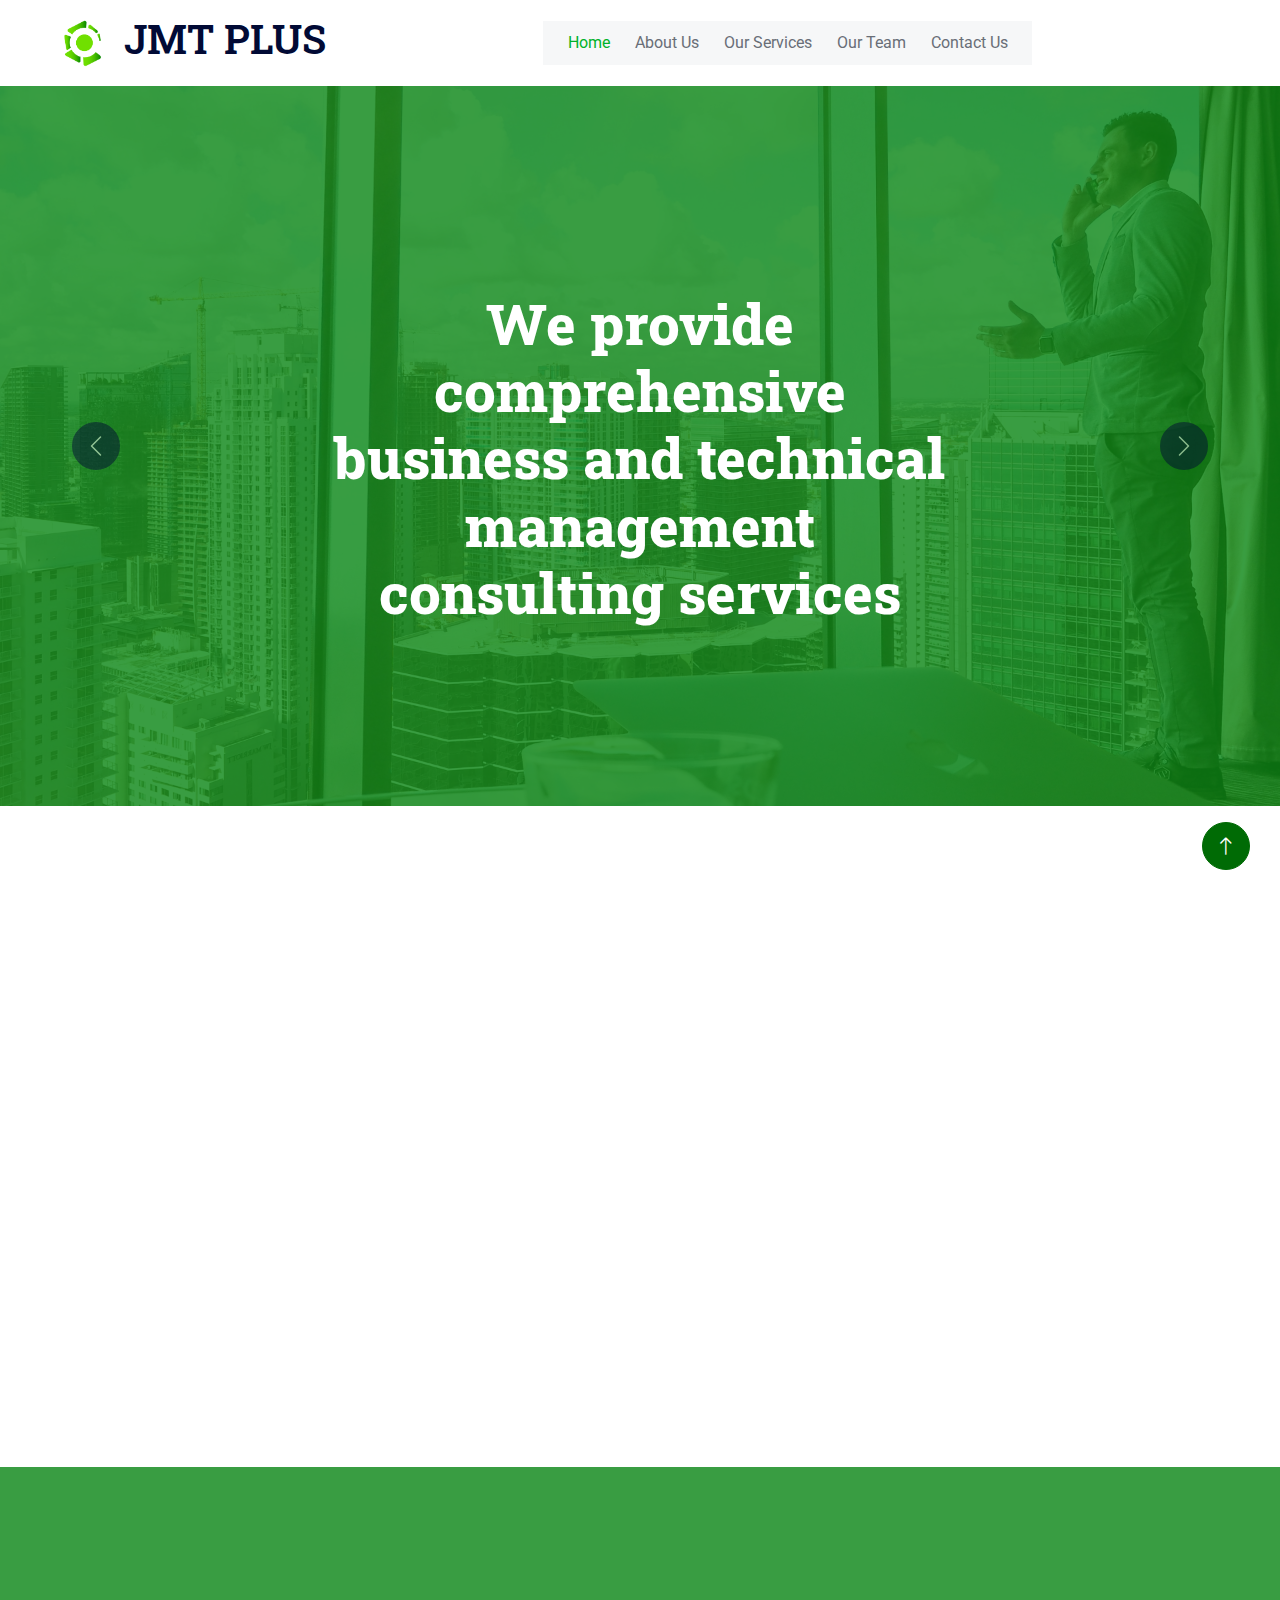
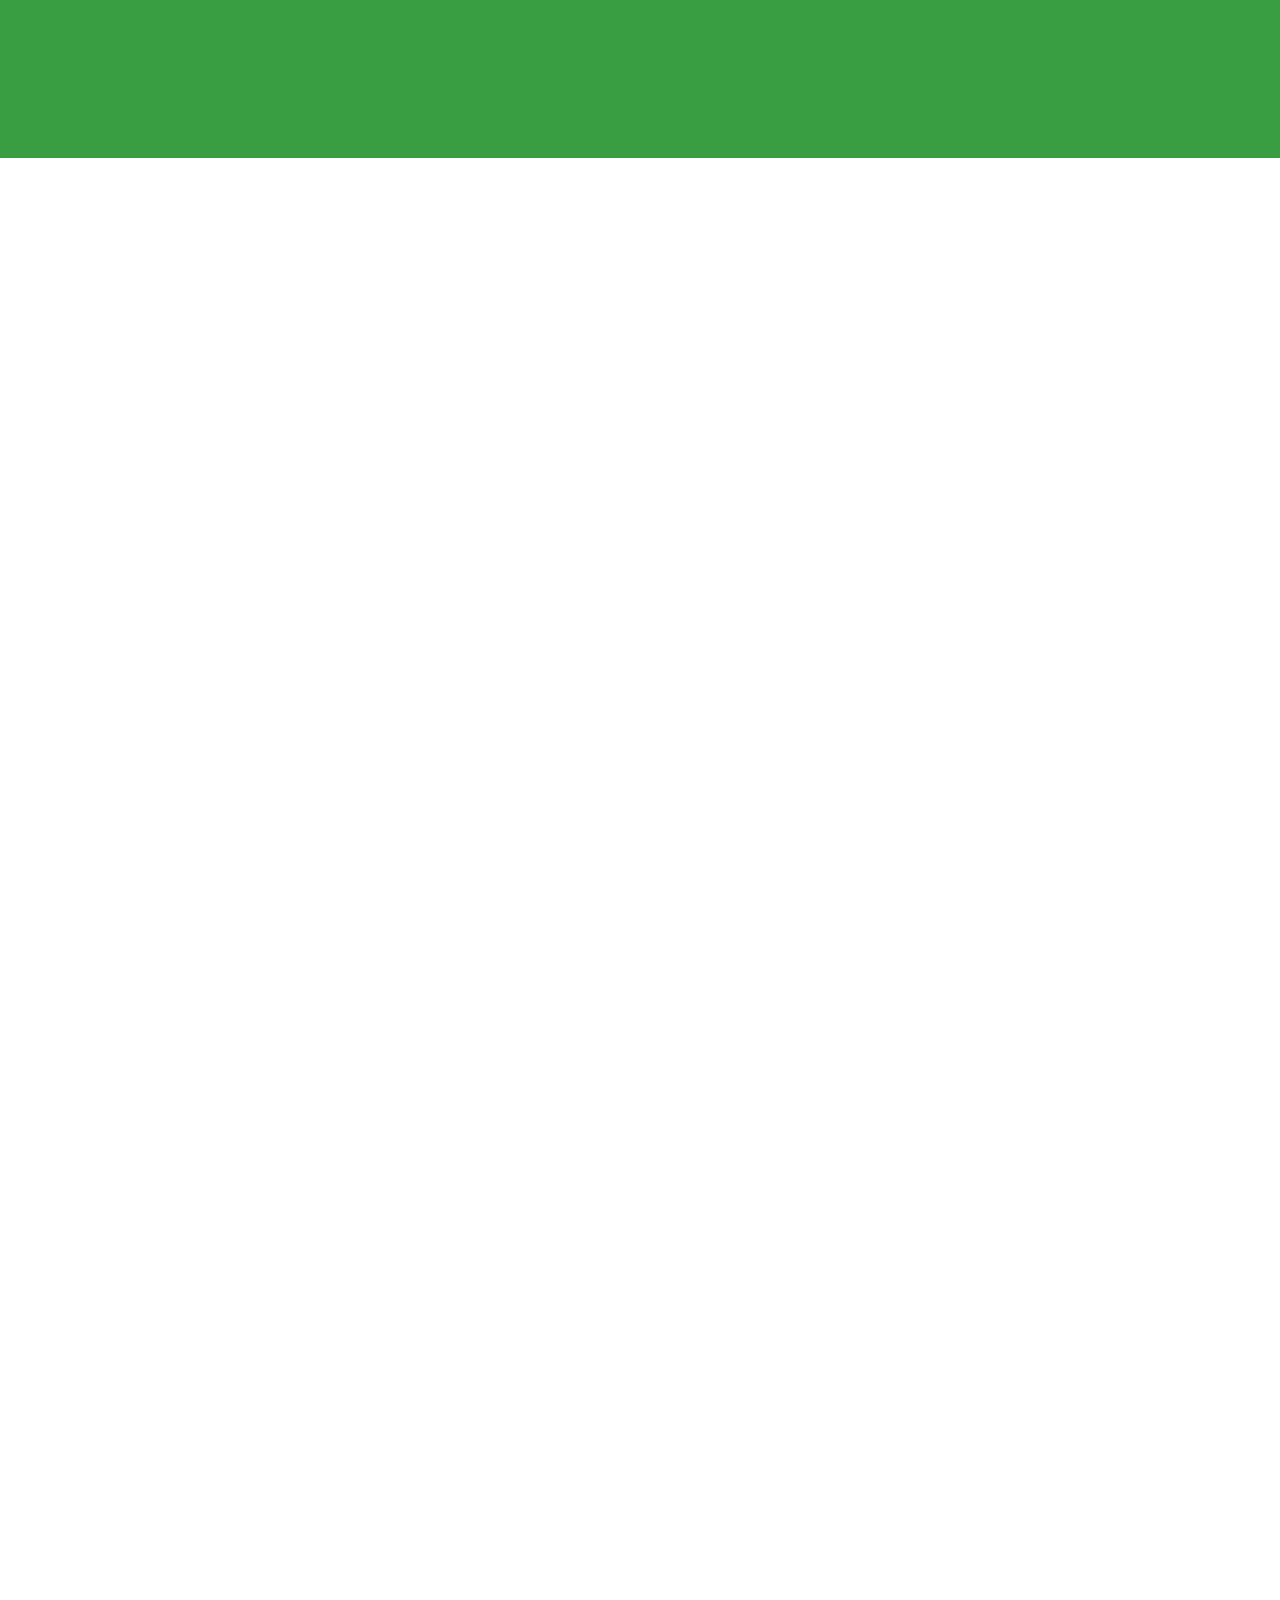
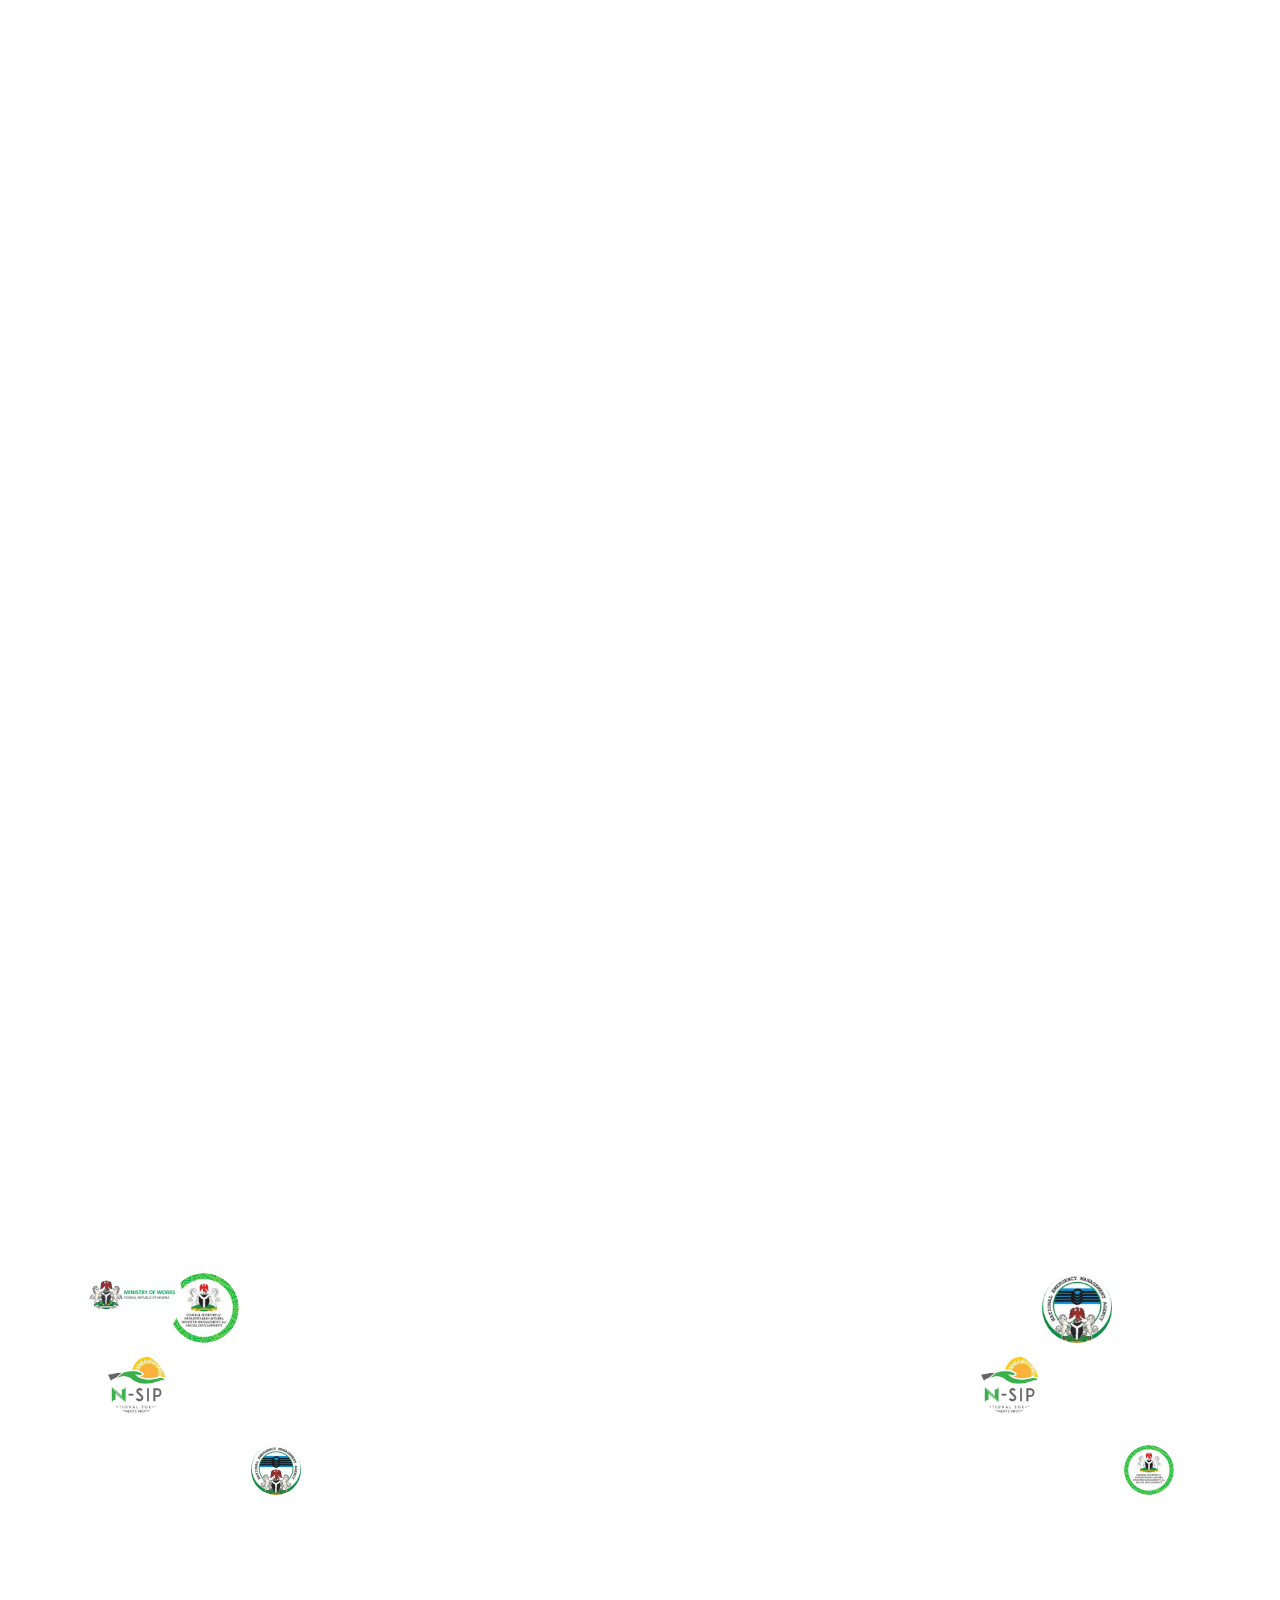
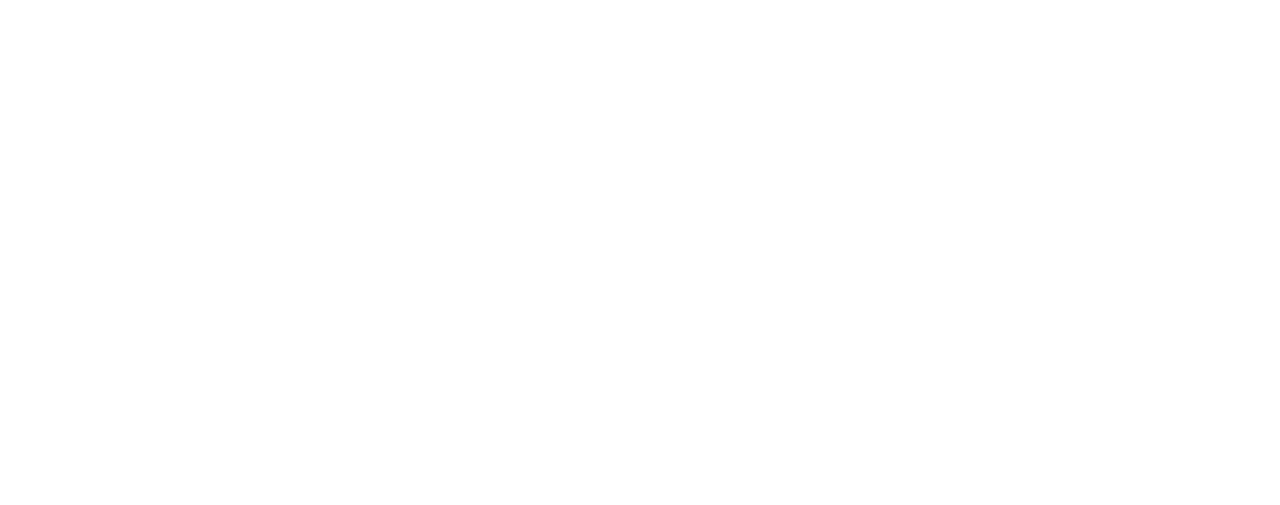
==== index.html @ 3d5978c8 "Added new files" ====
<!DOCTYPE html>
<html lang="en">

<head>
    <meta charset="utf-8">
    <title>JMT Plus Integrated Limited</title>
    <meta content="width=device-width, initial-scale=1.0" name="viewport">
    <meta content="" name="keywords">
    <meta content="" name="description">

    <!-- Favicon -->
    <link href="img/favicon.ico" rel="icon">

    <!-- Google Web Fonts -->
    <link rel="preconnect" href="https://fonts.googleapis.com">
    <link rel="preconnect" href="https://fonts.gstatic.com" crossorigin>
    <link href="https://fonts.googleapis.com/css2?family=Roboto+Slab:wght@400;600;800&family=Roboto:wght@400;500;700&display=swap" rel="stylesheet">

    <!-- Icon Font Stylesheet -->
    <link href="https://cdnjs.cloudflare.com/ajax/libs/font-awesome/5.10.0/css/all.min.css" rel="stylesheet">
    <link href="https://cdn.jsdelivr.net/npm/bootstrap-icons@1.4.1/font/bootstrap-icons.css" rel="stylesheet">

    <!-- Libraries Stylesheet -->
    <link href="lib/animate/animate.min.css" rel="stylesheet">
    <link href="lib/owlcarousel/assets/owl.carousel.min.css" rel="stylesheet">

    <!-- Customized Bootstrap Stylesheet -->
    <link href="css/bootstrap.min.css" rel="stylesheet">

    <!-- Template Stylesheet -->
    <link href="css/style.css" rel="stylesheet">
</head>

<body>
    <!-- Spinner Start -->
    <div id="spinner" class="show bg-white position-fixed translate-middle w-100 vh-100 top-50 start-50 d-flex align-items-center justify-content-center">
        <div class="spinner-grow text-primary" role="status"></div>
    </div>
    <!-- Spinner End -->



    <!-- Navbar Start -->
    <nav class="navbar navbar-expand-lg bg-white navbar-light sticky-top px-4 px-lg-5">
        <a href="index.html" class="navbar-brand d-flex align-items-center">
            <h1 class="m-0"><img class="img-fluid me-3" src="img/icon/logo.png" alt="">JMT PLUS</h1>
        </a>
        <button type="button" class="navbar-toggler" data-bs-toggle="collapse" data-bs-target="#navbarCollapse">
            <span class="navbar-toggler-icon"></span>
        </button>
        <div class="collapse navbar-collapse" id="navbarCollapse">
            <div class="navbar-nav mx-auto bg-light pe-4 py-3 py-lg-0">
                <a href="index.html" class="nav-item nav-link active">Home</a>
                <a href="about.html" class="nav-item nav-link">About Us</a>
                <a href="service.html" class="nav-item nav-link">Our Services</a>
                <a href="team.html" class="nav-item nav-link">Our Team</a>
                <a href="contact.html" class="nav-item nav-link">Contact Us</a>
            </div>
            
        </div>
    </nav>
    <!-- Navbar End -->


    <!-- Carousel Start -->
    <div class="container-fluid p-0 mb-5">
        <div id="header-carousel" class="carousel slide" data-bs-ride="carousel">
            <div class="carousel-inner">
                <div class="carousel-item active">
                    <img class="w-100" src="img/carousel-1.jpg" alt="Image">
                    <div class="carousel-caption">
                        <div class="container">
                            <div class="row justify-content-center">
                                <div class="col-lg-7 pt-5">
                                    <h1 class="display-4 text-white mb-4 animated slideInDown">We provide comprehensive business and technical management consulting services</h1>
                                    <!-- <p class="fs-5 text-body mb-4 pb-2 mx-sm-5 animated slideInDown">Aliqu diam amet diam et eos. Clita erat ipsum et lorem sed stet lorem sit clita duo justo erat amet</p>
                                  <a href="" class="btn btn-primary py-3 px-5 animated slideInDown"></a>-->
                                </div>
                            </div>
                        </div>
                    </div>
                </div>
                <div class="carousel-item">
                    <img class="w-100" src="img/carousel-2.jpg" alt="Image">
                    <div class="carousel-caption">
                        <div class="container">
                            <div class="row justify-content-center">
                                <div class="col-lg-7 pt-5">
                                    <h1 class="display-4 text-white mb-4 animated slideInDown">We offer a wide range of products and services</h1>
                                    <!-- <p class="fs-5 text-body mb-4 pb-2 mx-sm-5 animated slideInDown">Aliqu diam amet diam et eos. Clita erat ipsum et lorem sed stet lorem sit clita duo justo erat amet</p>
                                      <a href="" class="btn btn-primary py-3 px-5 animated slideInDown"></a>-->
                                </div>
                            </div>
                        </div>
                    </div>
                </div>
            </div>
            <button class="carousel-control-prev" type="button" data-bs-target="#header-carousel" data-bs-slide="prev">
                <span class="carousel-control-prev-icon" aria-hidden="true"></span>
                <span class="visually-hidden">Previous</span>
            </button>
            <button class="carousel-control-next" type="button" data-bs-target="#header-carousel" data-bs-slide="next">
                <span class="carousel-control-next-icon" aria-hidden="true"></span>
                <span class="visually-hidden">Next</span>
            </button>
        </div>
    </div>
    <!-- Carousel End -->


    <!-- About Start -->
    <div class="container-xxl py-5">
        <div class="container">
            <div class="row g-5 align-items-center">
                <div class="col-lg-6 wow fadeInUp" data-wow-delay="0.5s">
                    <div class="h-100">
                        <h1 class="display-6 mb-5">Welcome To JMT Plus Integrated Limited</h1>
                        <div class="row g-4 mb-4">
                            <div class="col-sm-6">
                                <div class="d-flex align-items-center">
                                    <img class="flex-shrink-0 me-3" src="" alt="">
                                    <h5 class="mb-0">Vision</h5>
                                   
                                </div>
                                 <p class="mb-4">To be Africa’s most trusted and respected provider of high-quality trade products and services.</p>
                            </div>
                            <div class="col-sm-6">
                                <div class="d-flex align-items-center">
                                    <img class="flex-shrink-0 me-3" src="" alt="">
                                    <h5 class="mb-0">Mission</h5>
                                </div>
                                <p class="mb-4">To provide clients with the highest quality of products and services, while maximizing efficiency and minimizing costs.</p>
                            </div>
                        </div>
                        
                        <div class="border-top mt-4 pt-4">
                            <div class="row">
                                <div class="col-sm-6">
                                    <div class="d-flex align-items-center">
                                        <div class="btn-lg-square bg-primary rounded-circle me-3">
                                            <i class="fa fa-phone-alt text-white"></i>
                                        </div>
                                        <h5 class="mb-0">+234 803 3684 372 <br> +234 818 6900 740 </h5>
                                          
                                    </div>
                                </div>
                                <div class="col-sm-6">
                                    <div class="d-flex align-items-center">
                                        <div class="btn-lg-square bg-primary rounded-circle me-3">
                                            <i class="fa fa-envelope text-white"></i>
                                        </div>
                                        <h5 class="mb-0">info@jmtplus.com</h5>
                                    </div>
                                </div>
                            </div>
                        </div>
                    </div>
                </div>
                <div class="col-lg-6">
                    <div class="row g-3">
                        <div class="col-6 text-end">
                            <img class="img-fluid w-75 wow zoomIn" data-wow-delay="0.1s" src="img/about-1.jpg" style="margin-top: 25%;">
                        </div>
                        <div class="col-6 text-start">
                            <img class="img-fluid w-100 wow zoomIn" data-wow-delay="0.3s" src="img/about-2.jpg">
                        </div>
                        <div class="col-6 text-end">
                            <img class="img-fluid w-50 wow zoomIn" data-wow-delay="0.5s" src="img/about-3.jpg">
                        </div>
                        <div class="col-6 text-start">
                            <img class="img-fluid w-75 wow zoomIn" data-wow-delay="0.7s" src="img/about-4.jpg">
                        </div>
                    </div>
                </div>
            </div>
        </div>
    </div>
    <!-- About End -->


    <!-- Facts Start -->
    <div class="container-fluid facts my-5 py-5" data-parallax="scroll" data-image-src="img/carousel-1.jpg">
        <div class="container py-5">
            <div class="row g-5">
                <div class="col-sm-6 col-lg-3 wow fadeIn" data-wow-delay="0.1s">
                    <h1 class="display-4 text-white" data-toggle="counter-up">500</h1>
                    <span class="text-primary">Happy Clients</span>
                </div>
                <div class="col-sm-6 col-lg-3 wow fadeIn" data-wow-delay="0.3s">
                    <h1 class="display-4 text-white" data-toggle="counter-up">500</h1>
                    <span class="text-primary">Projects Succeed</span>
                </div>
                <div class="col-sm-6 col-lg-3 wow fadeIn" data-wow-delay="0.5s">
                    <h1 class="display-4 text-white" data-toggle="counter-up">10</h1>
                    <span class="text-primary">Awards Achieved</span>
                </div>
                <div class="col-sm-6 col-lg-3 wow fadeIn" data-wow-delay="0.7s">
                    <h1 class="display-4 text-white" data-toggle="counter-up">35</h1>
                    <span class="text-primary">Team Members</span>
                </div>
            </div>
        </div>
    </div>
    <!-- Facts End -->


    <!-- Features Start -->
    <div class="container-xxl py-5">
        <div class="container">
            <div class="row g-5">
                <div class="col-lg-6 wow fadeInUp" data-wow-delay="0.1s">
                    <h1 class="display-6 mb-5">Few Reasons Why People Choose Us!</h1>
                    <p class="mb-5">At JMT Plus Integrated Limited, we understand the challenges and complexities that businesses face in today's rapidly changing marketplace. That's why we provide a comprehensive range of services to help our clients navigate these challenges and achieve their goals.Here are some of the reasons why people choose us: </p>
                    <div class="d-flex mb-5">
                        <!--<div class="flex-shrink-0 btn-square bg-primary rounded-circle" style="width: 90px; height: 90px;">
                            <img class="img-fluid" src="img/icon/icon-08-light.png" alt="">
                        </div>-->
                        <div class="ms-4">
                            <h5 class="mb-3">Reputation</h5>
                            <span>We deliver high-quality services and achieving positive results for our clients.</span>
                        </div>
                    </div>
                    <div class="d-flex mb-5">
                        <!--<div class="flex-shrink-0 btn-square bg-primary rounded-circle" style="width: 90px; height: 90px;">
                            <img class="img-fluid" src="img/icon/icon-10-light.png" alt="">
                        </div>-->
                        <div class="ms-4">
                            <h5 class="mb-3">Customized solutions</h5>
                            <span>We understand that every business is unique, with its own goals, challenges, and constraints. That's why we offer customized solutions that are tailored to meet the specific needs of each client. Our consultants work closely with our clients to understand their business requirements and design solutions that deliver measurable results.</span>
                        </div>
                    </div>
                    <div class="d-flex mb-0">
                        <!--<div class="flex-shrink-0 btn-square bg-primary rounded-circle" style="width: 90px; height: 90px;">
                            <img class="img-fluid" src="img/icon/icon-06-light.png" alt="">
                        </div>-->
                        <div class="ms-4">
                            <h5 class="mb-3">Proven track record</h5>
                            <span> We have a proven track record of success, with a long list of satisfied clients who have achieved significant improvements in their business performance as a result of our services. Our consultants bring a wealth of experience and best practices to every engagement, ensuring that our clients get the best possible results.</span>
                        </div>
                    </div>
                    
                    <br>
                    
                    <div class="d-flex mb-0">
                       <!-- <div class="flex-shrink-0 btn-square bg-primary rounded-circle" style="width: 90px; height: 90px;">
                            <img class="img-fluid" src="img/icon/icon-06-light.png" alt="">
                        </div>-->
                        <div class="ms-4">
                            <h5 class="mb-3">Range of services</h5>
                            <span> We offer a wide range of services; we are your one-stop-shop solution to your business problems</span>
                        </div>
                    </div>
                </div>
                <div class="col-lg-6 wow fadeInUp" data-wow-delay="0.5s">
                    <div class="position-relative rounded overflow-hidden h-100" style="min-height: 400px;">
                        <img class="position-absolute w-100 h-100" src="img/feature.jpg" alt="" style="object-fit: cover;">
                    </div>
                </div>
            </div>
        </div>
    </div>
    <!-- Features End -->


    <!-- Service Start -->
    <div class="container-xxl py-5">
        <div class="container">
            <div class="text-center mx-auto wow fadeInUp" data-wow-delay="0.1s" style="max-width: 500px;">
                <h1 class="display-6 mb-5">Our Services</h1>
            </div>
            <div class="row g-4 justify-content-center">
                <div class="col-lg-4 col-md-6 wow fadeInUp" data-wow-delay="0.1s">
                    <div class="service-item">
                        <img class="img-fluid" src="img/service-1.jpg" alt="">
                        <div class="d-flex align-items-center bg-light">
                            <div class="service-icon flex-shrink-0 bg-primary">
                                <img class="img-fluid" src="img/icon/icon-01-light.png" alt="">
                            </div>
                            <a class="h4 mx-4 mb-0" href="">Real Estate</a>
                        </div>
                    </div>
                </div>
                <div class="col-lg-4 col-md-6 wow fadeInUp" data-wow-delay="0.3s">
                    <div class="service-item">
                        <img class="img-fluid" src="img/service-2.jpg" alt="">
                        <div class="d-flex align-items-center bg-light">
                            <div class="service-icon flex-shrink-0 bg-primary">
                                <img class="img-fluid" src="img/icon/icon-02-light.png" alt="">
                            </div>
                            <a class="h4 mx-4 mb-0" href="">Agri-Business</a>
                        </div>
                    </div>
                </div>
                <div class="col-lg-4 col-md-6 wow fadeInUp" data-wow-delay="0.5s">
                    <div class="service-item">
                        <img class="img-fluid" src="img/service-3.jpg" alt="">
                        <div class="d-flex align-items-center bg-light">
                            <div class="service-icon flex-shrink-0 bg-primary">
                                <img class="img-fluid" src="img/icon/icon-03-light.png" alt="">
                            </div>
                            <a class="h4 mx-4 mb-0" href="">Oil & Gas</a>
                        </div>
                    </div>
                </div>
                <div class="col-lg-4 col-md-6 wow fadeInUp" data-wow-delay="0.1s">
                    <div class="service-item">
                        <img class="img-fluid" src="img/service-4.jpg" alt="">
                        <div class="d-flex align-items-center bg-light">
                            <div class="service-icon flex-shrink-0 bg-primary">
                                <img class="img-fluid" src="img/icon/icon-04-light.png" alt="">
                            </div>
                            <a class="h4 mx-4 mb-0" href="">Transportation</a>
                        </div>
                    </div>
                </div>
                <div class="col-lg-4 col-md-6 wow fadeInUp" data-wow-delay="0.3s">
                    <div class="service-item">
                        <img class="img-fluid" src="img/service-5.jpg" alt="">
                        <div class="d-flex align-items-center bg-light">
                            <div class="service-icon flex-shrink-0 bg-primary">
                                <img class="img-fluid" src="img/icon/icon-05-light.png" alt="">
                            </div>
                            <a class="h4 mx-4 mb-0" href="">Hospitality/Tourism</a>
                        </div>
                    </div>
                </div>
                <div class="col-lg-4 col-md-6 wow fadeInUp" data-wow-delay="0.5s">
                    <div class="service-item">
                        <img class="img-fluid" src="img/service-6.jpg" alt="">
                        <div class="d-flex align-items-center bg-light">
                            <div class="service-icon flex-shrink-0 bg-primary">
                                <img class="img-fluid" src="img/icon/icon-06-light.png" alt="">
                            </div>
                            <a class="h4 mx-4 mb-0" href="">Solid Minerals</a>
                        </div>
                    </div>
                </div>
            </div>
        </div>
    </div>
    <!-- Service End -->


    <!-- Team Start -->
    <div class="container-xxl py-5">
        <div class="container">
            <div class="text-center mx-auto wow fadeInUp" data-wow-delay="0.1s" style="max-width: 500px;">
                <h1 class="display-6 mb-5">Meet Our Team </h1>
            </div>
            <div class="row g-4">
                <div class="col-lg-3 col-md-6 wow fadeInUp" data-wow-delay="0.1s">
                    <div class="team-item">
                        <div class="team-img position-relative overflow-hidden">
                            <img class="img-fluid" src="img/team-1.jpg" alt="">
                           <!-- <div class="team-social">
                                <a class="btn btn-square btn-primary rounded-circle m-1" href=""><i class="fab fa-facebook-f"></i></a>
                                <a class="btn btn-square btn-primary rounded-circle m-1" href=""><i class="fab fa-twitter"></i></a>
                                <a class="btn btn-square btn-primary rounded-circle m-1" href=""><i class="fab fa-instagram"></i></a>
                            </div> -->
                        </div>
                        <div class="bg-light text-center p-4">
                            <h5>Full Name</h5>
                            <span class="text-primary">Designation</span>
                        </div>
                    </div>
                </div>
                <div class="col-lg-3 col-md-6 wow fadeInUp" data-wow-delay="0.3s">
                    <div class="team-item">
                        <div class="team-img position-relative overflow-hidden">
                            <img class="img-fluid" src="img/team-2.jpg" alt="">
                             <!-- <div class="team-social">
                                <a class="btn btn-square btn-primary rounded-circle m-1" href=""><i class="fab fa-facebook-f"></i></a>
                                <a class="btn btn-square btn-primary rounded-circle m-1" href=""><i class="fab fa-twitter"></i></a>
                                <a class="btn btn-square btn-primary rounded-circle m-1" href=""><i class="fab fa-instagram"></i></a>
                            </div>--->
                        </div>
                        <div class="bg-light text-center p-4">
                            <h5>Full Name</h5>
                            <span class="text-primary">Designation</span>
                        </div>
                    </div>
                </div>
                <div class="col-lg-3 col-md-6 wow fadeInUp" data-wow-delay="0.5s">
                    <div class="team-item">
                        <div class="team-img position-relative overflow-hidden">
                            <img class="img-fluid" src="img/team-3.jpg" alt="">
                              <!--<div class="team-social">
                                <a class="btn btn-square btn-primary rounded-circle m-1" href=""><i class="fab fa-facebook-f"></i></a>
                                <a class="btn btn-square btn-primary rounded-circle m-1" href=""><i class="fab fa-twitter"></i></a>
                                <a class="btn btn-square btn-primary rounded-circle m-1" href=""><i class="fab fa-instagram"></i></a>
                            </div>--->
                        </div>
                        <div class="bg-light text-center p-4">
                            <h5>Full Name</h5>
                            <span class="text-primary">Designation</span>
                        </div>
                    </div>
                </div>
                <div class="col-lg-3 col-md-6 wow fadeInUp" data-wow-delay="0.7s">
                    <div class="team-item">
                        <div class="team-img position-relative overflow-hidden">
                            <img class="img-fluid" src="img/team-4.jpg" alt="">
                              <!--<div class="team-social">
                                <a class="btn btn-square btn-primary rounded-circle m-1" href=""><i class="fab fa-facebook-f"></i></a>
                                <a class="btn btn-square btn-primary rounded-circle m-1" href=""><i class="fab fa-twitter"></i></a>
                                <a class="btn btn-square btn-primary rounded-circle m-1" href=""><i class="fab fa-instagram"></i></a>
                            </div>--->
                        </div>
                        <div class="bg-light text-center p-4">
                            <h5>Full Name</h5>
                            <span class="text-primary">Designation</span>
                        </div>
                    </div>
                </div>
            </div>
        </div>
    </div>
    <!-- Team End -->


    <!-- Testimonial Start -->
    <div class="container-xxl py-5">
        <div class="container">
            <div class="text-center mx-auto wow fadeInUp" data-wow-delay="0.1s" style="max-width: 500px;">
                <h1 class="display-6 mb-5">Our Clients</h1>
            </div>
            <div class="row g-5">
                <div class="col-lg-3 d-none d-lg-block">
                    <div class="testimonial-left h-100">
                        <img class="img-fluid animated pulse infinite" src="img/testimonial-1.jpg" alt="">
                        <img class="img-fluid animated pulse infinite" src="img/testimonial-2.jpg" alt="">
                        <img class="img-fluid animated pulse infinite" src="img/testimonial-3.jpg" alt="">
                        <img class="img-fluid animated pulse infinite" src="img/testimonial-4.jpg" alt="">
                    </div>
                </div>
                <div class="col-lg-6 wow fadeIn" data-wow-delay="0.5s">
                    <div class="owl-carousel testimonial-carousel">
                        <div class="testimonial-item text-center">
                            <img class="img-fluid mx-auto mb-4" src="img/testimonial-1.jpg" alt="">
                            <p class="fs-5"></p>
                            <h5>Federal Ministry of Humanitarian Affairs, Disaster Management and Social Development</h5>
                            <span></span>
                        </div>
                        <div class="testimonial-item text-center">
                            <img class="img-fluid mx-auto mb-4" src="img/testimonial-2.jpg" alt="">
                            <p class="fs-5">.</p>
                            <h5>National Social Investments Programme</h5>
                            <span></span>
                        </div>
                        <div class="testimonial-item text-center">
                            <img class="img-fluid mx-auto mb-4" src="img/testimonial-3.jpg" alt="">
                            <p class="fs-5"></p>
                            <h5>National Emergency Management Agency</h5>
                            <span></span>
                        </div>
                        <div class="testimonial-item text-center">
                            <img class="img-fluid mx-auto mb-4" src="img/testimonial-4.jpg" alt="">
                            <p class="fs-5"></p>
                            <h5>Ministry of Works</h5>
                            <span></span>
                        </div>
                    </div>
                </div>
                <div class="col-lg-3 d-none d-lg-block">
                    <div class="testimonial-right h-100">
                        <img class="img-fluid animated pulse infinite" src="img/testimonial-1.jpg" alt="">
                        <img class="img-fluid animated pulse infinite" src="img/testimonial-2.jpg" alt="">
                        <img class="img-fluid animated pulse infinite" src="img/testimonial-3.jpg" alt="">
                    </div>
                </div>
            </div>
        </div>
    </div>
    <!-- Testimonial End -->


    <!-- Footer Start -->
    <div class="container-fluid bg-dark footer mt-5 pt-5 wow fadeIn" data-wow-delay="0.1s">
        <div class="container py-5">
            <div class="row g-5">
                <div class="col-md-6">
                    <h1 class="text-white mb-4"><img class="img-fluid me-3" src="img/icon/logo_white.png" alt="">JMT PLUS</h1>
                    <span>At JMT Plus Integrated Limited, we provide comprehensive business and technical management consulting services, including Market and Financial Assessment, Strategic Planning, Business and Operations Consulting, Organization Design, and Program and Project Management. We are an ideal partner for your sourcing and procurement needs, extending value beyond the procurement transaction.</span>
                </div>
                
                <div class="col-lg-3 col-md-6">
                    <h5 class="text-light mb-4">Get In Touch</h5>
                    <p><i class="fa fa-map-marker-alt me-3"></i>Yakubu Gowon Center, 493 Abogo Largema Street, CBD, Abuja.</p>
                    <p><i class="fa fa-phone-alt me-3"></i>+234 803 3684 372 <br>+234 818 6900 740</p>
                    <p><i class="fa fa-envelope me-3"></i>info@jmtplus.com</p>
                </div>
               
                
            </div>
        </div>
        <div class="container-fluid copyright">
            <div class="container">
                <div class="row">
                    <div class="col-md-6 text-center text-md-start mb-3 mb-md-0">
                        &copy; <a href="#">JMT Plus</a>, All Right Reserved.
                    </div>
                
                </div>
            </div>
        </div>
    </div>
    <!-- Footer End -->


    <!-- Back to Top -->
    <a href="#" class="btn btn-lg btn-primary btn-lg-square rounded-circle back-to-top"><i class="bi bi-arrow-up"></i></a>


    <!-- JavaScript Libraries -->
    <script src="https://code.jquery.com/jquery-3.4.1.min.js"></script>
    <script src="https://cdn.jsdelivr.net/npm/bootstrap@5.0.0/dist/js/bootstrap.bundle.min.js"></script>
    <script src="lib/wow/wow.min.js"></script>
    <script src="lib/easing/easing.min.js"></script>
    <script src="lib/waypoints/waypoints.min.js"></script>
    <script src="lib/owlcarousel/owl.carousel.min.js"></script>
    <script src="lib/counterup/counterup.min.js"></script>
    <script src="lib/parallax/parallax.min.js"></script>

    <!-- Template Javascript -->
    <script src="js/main.js"></script>
</body>

</html>
---- css/style.css ----
/********** Template CSS **********/
:root {
    --primary: #00b22a;
    --secondary: #006b05;
    --light: #F6F7F8;
    --dark: #010A35;
}

.back-to-top {
    position: fixed;
    display: none;
    right: 30px;
    bottom: 30px;
    z-index: 99;
}


/*** Spinner ***/
#spinner {
    opacity: 0;
    visibility: hidden;
    transition: opacity .5s ease-out, visibility 0s linear .5s;
    z-index: 99999;
}

#spinner.show {
    transition: opacity .5s ease-out, visibility 0s linear 0s;
    visibility: visible;
    opacity: 1;
}


/*** Button ***/
.btn {
    transition: .5s;
}

.btn.btn-primary,
.btn.btn-outline-primary:hover,
.btn.btn-secondary,
.btn.btn-outline-secondary:hover {
    color: #FFFFFF;
}

.btn.btn-primary:hover {
    background: var(--secondary);
    border-color: var(--secondary);
}

.btn.btn-secondary:hover {
    background: var(--primary);
    border-color: var(--primary);
}

.btn-square {
    width: 38px;
    height: 38px;
}

.btn-sm-square {
    width: 32px;
    height: 32px;
}

.btn-lg-square {
    width: 48px;
    height: 48px;
}

.btn-square,
.btn-sm-square,
.btn-lg-square {
    padding: 0;
    display: flex;
    align-items: center;
    justify-content: center;
    font-weight: normal;
}


/*** Navbar ***/
.navbar.sticky-top {
    top: -100px;
    transition: .5s;
}

.navbar .navbar-brand img {
    max-height: 60px;
}

.navbar .navbar-nav .nav-link {
    margin-left: 25px;
    padding: 10px 0;
    color: #696E77;
    font-weight: 400;
    outline: none;
}

.navbar .navbar-nav .nav-link:hover,
.navbar .navbar-nav .nav-link.active {
    color: var(--primary);
}

.navbar .dropdown-toggle::after {
    border: none;
    content: "\f107";
    font-family: "Font Awesome 5 Free";
    font-weight: 900;
    vertical-align: middle;
    margin-left: 8px;
}

@media (max-width: 991.98px) {
    .navbar .navbar-brand img {
        max-height: 45px;
    }

    .navbar .navbar-nav {
        margin-top: 20px;
        margin-bottom: 15px;
    }

    .navbar .nav-item .dropdown-menu {
        padding-left: 30px;
    }
}

@media (min-width: 992px) {
    .navbar .nav-item .dropdown-menu {
        display: block;
        border: none;
        margin-top: 0;
        top: 150%;
        right: 0;
        opacity: 0;
        visibility: hidden;
        transition: .5s;
    }

    .navbar .nav-item:hover .dropdown-menu {
        top: 100%;
        visibility: visible;
        transition: .5s;
        opacity: 1;
    }
}


/*** Header ***/
.carousel-caption {
    top: 0;
    left: 0;
    right: 0;
    bottom: 0;
    display: flex;
    align-items: center;
    justify-content: center;
    text-align: center;
    background: rgba(7, 133, 19, .8);
    z-index: 1;
}

.carousel-control-prev,
.carousel-control-next {
    width: 15%;
}

.carousel-control-prev-icon,
.carousel-control-next-icon {
    width: 3rem;
    height: 3rem;
    background-color: var(--dark);
    border: 12px solid var(--dark);
    border-radius: 3rem;
}

@media (max-width: 768px) {
    #header-carousel .carousel-item {
        position: relative;
        min-height: 450px;
    }
    
    #header-carousel .carousel-item img {
        position: absolute;
        width: 100%;
        height: 100%;
        object-fit: cover;
    }
}

.page-header {
    background: linear-gradient(rgba(7, 133, 19, .8), rgba(181, 225, 242, .8)), url(../img/carousel-1.jpg) center center no-repeat;
    background-size: cover;
}

.page-header .breadcrumb-item a,
.page-header .breadcrumb-item+.breadcrumb-item::before {
    color: var(--light);
}

.page-header .breadcrumb-item a:hover,
.page-header .breadcrumb-item.active {
    color: var(--primary);
}


/*** Facts ***/
.facts {
    background: rgba(7, 133, 19, .8);
}


/*** Quote ***/
@media (min-width: 992px) {
    .container.quote {
        max-width: 100% !important;
    }

    .container.quote .quote-text {
        padding-left: calc(((100% - 960px) / 2) + .75rem);
    }

    .container.quote .quote-form {
        padding-right: calc(((100% - 960px) / 2) + .75rem);
    }
}

@media (min-width: 1200px) {
    .container.quote .quote-text  {
        padding-left: calc(((100% - 1140px) / 2) + .75rem);
    }

    .container.quote .quote-form  {
        padding-right: calc(((100% - 1140px) / 2) + .75rem);
    }
}

@media (min-width: 1400px) {
    .container.quote .quote-text  {
        padding-left: calc(((100% - 1320px) / 2) + .75rem);
    }

    .container.quote .quote-form  {
        padding-right: calc(((100% - 1320px) / 2) + .75rem);
    }
}

.container.quote .quote-text {
    background: rgba(7, 133, 19, .8);
}

.container.quote .quote-form {
    background: rgba(255, 255, 255, .8);
}

.container.quote .quote-text .h-100,
.container.quote .quote-form .h-100 {
    padding: 6rem 0;
    display: flex;
    flex-direction: column;
    justify-content: center;
}


/*** Service ***/
.service-item .service-icon {
    width: 90px;
    height: 90px;
    display: flex;
    align-items: center;
    justify-content: center;
}

.service-item .service-icon img {
    max-width: 60px;
    max-height: 60px;
}


/*** Team ***/
.team-item .team-img::before,
.team-item .team-img::after {
    position: absolute;
    content: "";
    width: 0;
    height: 100%;
    top: 0;
    left: 0;
    background: rgba(7, 133, 19, .8);
    transition: .5s;
}

.team-item .team-img::after {
    left: auto;
    right: 0;
}

.team-item:hover .team-img::before,
.team-item:hover .team-img::after {
    width: 50%;
}

.team-item .team-img .team-social {
    position: absolute;
    width: 100%;
    height: 100%;
    top: 0;
    left: 0;
    display: flex;
    align-items: center;
    justify-content: center;
    transition: .5s;
    z-index: 3;
    opacity: 0;
}

.team-item:hover .team-img .team-social {
    transition-delay: .3s;
    opacity: 1;
}


/*** Testimonial ***/
.animated.pulse {
    animation-duration: 1.5s;
}

.testimonial-left,
.testimonial-right {
    position: relative;
}

.testimonial-left img,
.testimonial-right img {
    position: absolute;
    border-radius: 70px;
}

.testimonial-left img:nth-child(1),
.testimonial-right img:nth-child(3) {
    width: 70px;
    height: 70px;
    top: 10%;
    left: 50%;
    transform: translateX(-50%);
}

.testimonial-left img:nth-child(2),
.testimonial-right img:nth-child(2) {
    width: 60px;
    height: 60px;
    top: 50%;
    left: 10%;
    transform: translateY(-50%);
}

.testimonial-left img:nth-child(3),
.testimonial-right img:nth-child(1) {
    width: 50px;
    height: 50px;
    bottom: 10%;
    right: 10%;
}

.testimonial-carousel .owl-item img {
    width: 100px;
    height: 100px;
    border-radius: 100px;
}

.testimonial-carousel .owl-nav {
    margin-top: 30px;
    display: flex;
    justify-content: center;
}

.testimonial-carousel .owl-nav .owl-prev,
.testimonial-carousel .owl-nav .owl-next {
    margin: 0 5px;
    width: 45px;
    height: 45px;
    display: flex;
    align-items: center;
    justify-content: center;
    color: #FFFFFF;
    background: var(--primary);
    border-radius: 45px;
    font-size: 22px;
    transition: .5s;
}

.testimonial-carousel .owl-nav .owl-prev:hover,
.testimonial-carousel .owl-nav .owl-next:hover {
    background: var(--secondary);
}


/*** Footer ***/
.footer {
    color: #7F8499;
}

.footer .btn.btn-link {
    display: block;
    margin-bottom: 5px;
    padding: 0;
    text-align: left;
    color: #7F8499;
    font-weight: normal;
    text-transform: capitalize;
    transition: .3s;
}

.footer .btn.btn-link::before {
    position: relative;
    content: "\f105";
    font-family: "Font Awesome 5 Free";
    font-weight: 900;
    color: #7F8499;
    margin-right: 10px;
}

.footer .btn.btn-link:hover {
    color: var(--primary);
    letter-spacing: 1px;
    box-shadow: none;
}

.footer .btn.btn-square {
    color: #7F8499;
    border: 1px solid #7F8499;
}

.footer .btn.btn-square:hover {
    color: var(--light);
    border-color: var(--primary);
}

.footer .copyright {
    padding: 25px 0;
    border-top: 1px solid rgba(256, 256, 256, .1);
}

.footer .copyright a {
    color: var(--primary);
}

.footer .copyright a:hover {
    color: #FFFFFF;
}
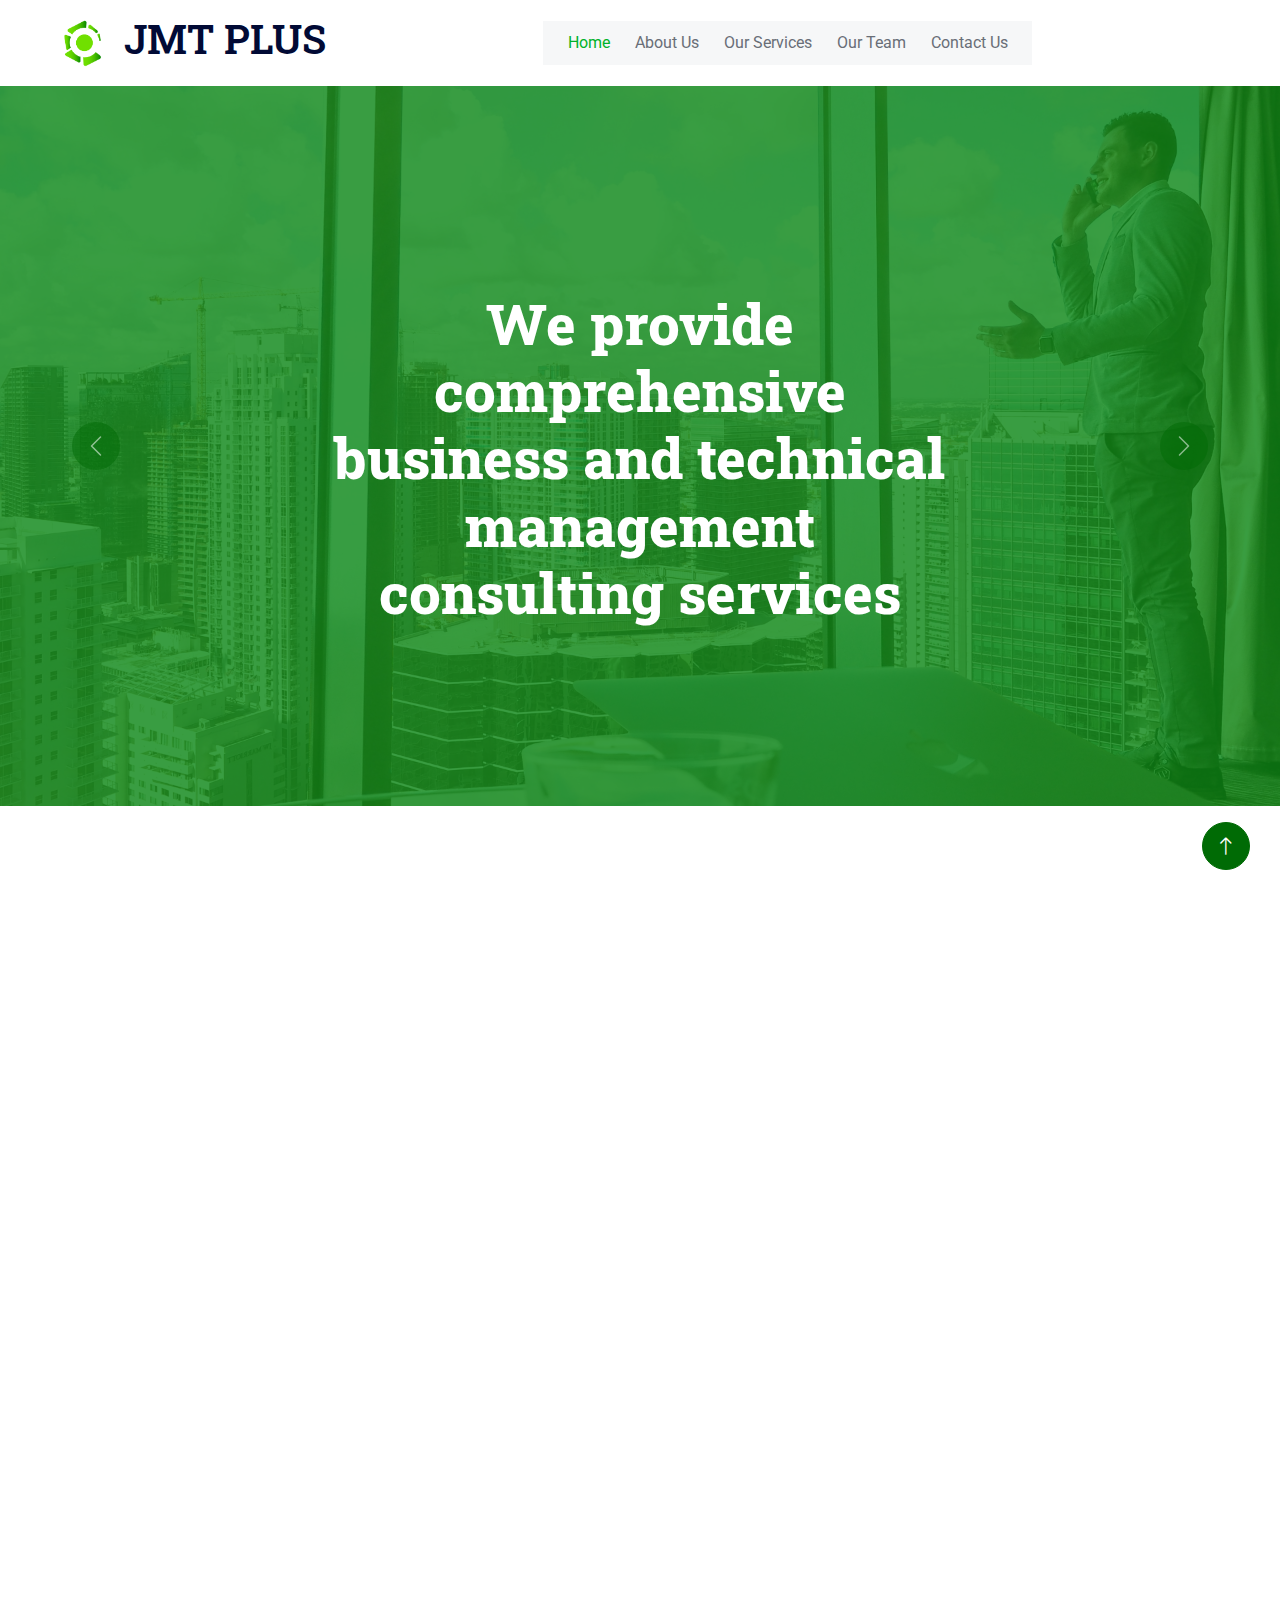
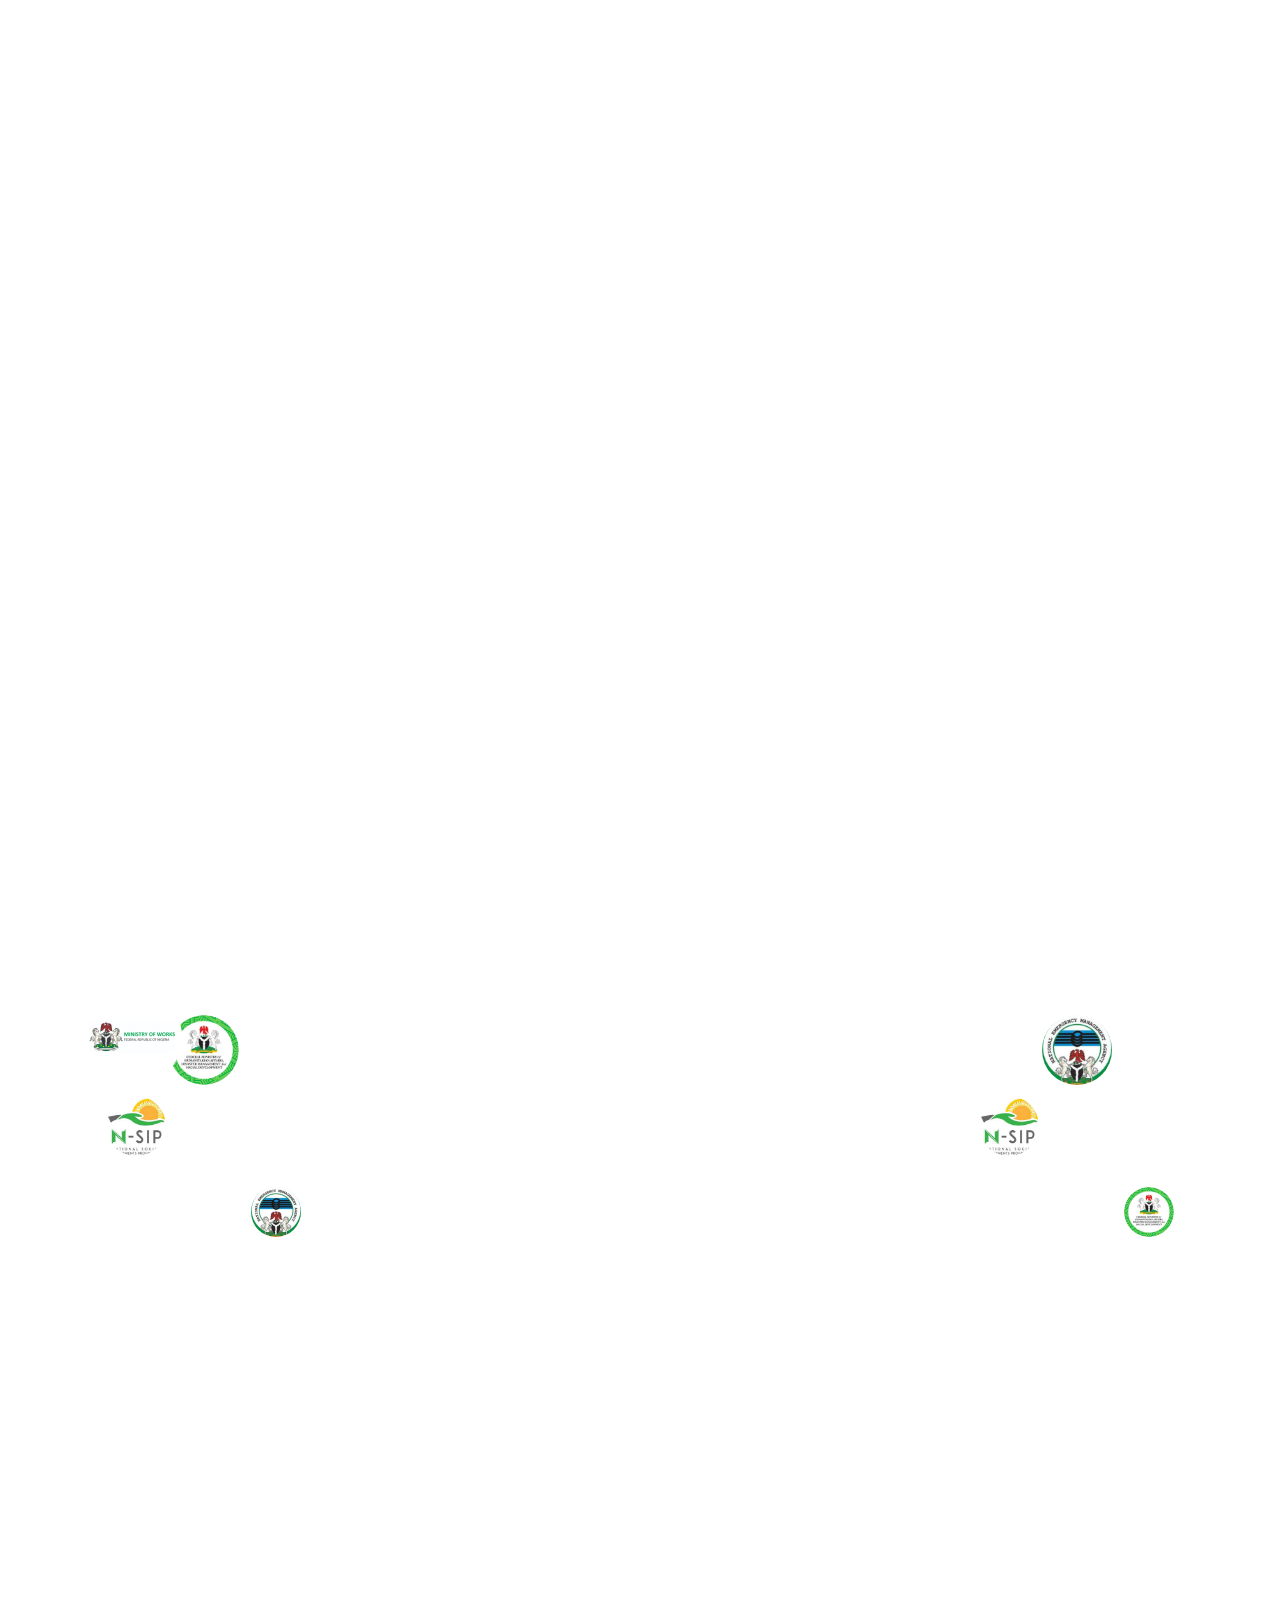
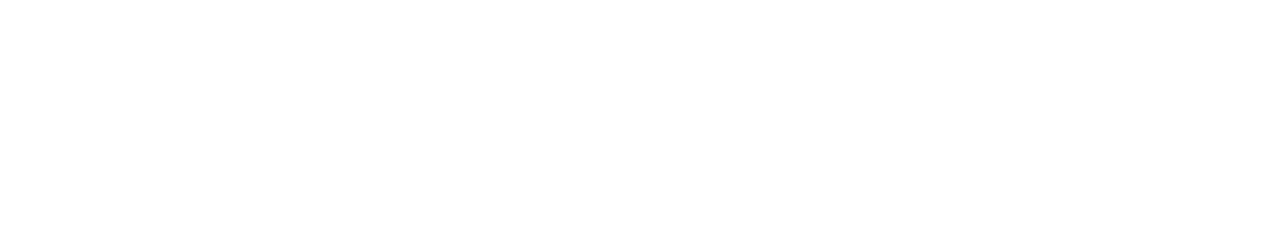
==== commit cf04b1d0: "Added some codes" ====
--- a/index.html
+++ b/index.html
@@ -133,7 +133,7 @@
                             </div>
                         </div>
                         
-                        <div class="border-top mt-4 pt-4">
+                        <!--<div class="border-top mt-4 pt-4">
                             <div class="row">
                                 <div class="col-sm-6">
                                     <div class="d-flex align-items-center">
@@ -153,7 +153,7 @@
                                     </div>
                                 </div>
                             </div>
-                        </div>
+                        </div>--->
                     </div>
                 </div>
                 <div class="col-lg-6">
@@ -179,7 +179,7 @@
 
 
     <!-- Facts Start -->
-    <div class="container-fluid facts my-5 py-5" data-parallax="scroll" data-image-src="img/carousel-1.jpg">
+   <!-- <div class="container-fluid facts my-5 py-5" data-parallax="scroll" data-image-src="img/carousel-1.jpg">
         <div class="container py-5">
             <div class="row g-5">
                 <div class="col-sm-6 col-lg-3 wow fadeIn" data-wow-delay="0.1s">
@@ -200,7 +200,7 @@
                 </div>
             </div>
         </div>
-    </div>
+    </div>-->
     <!-- Facts End -->
 
 
@@ -263,7 +263,7 @@
 
 
     <!-- Service Start -->
-    <div class="container-xxl py-5">
+   <!-- <div class="container-xxl py-5">
         <div class="container">
             <div class="text-center mx-auto wow fadeInUp" data-wow-delay="0.1s" style="max-width: 500px;">
                 <h1 class="display-6 mb-5">Our Services</h1>
@@ -337,12 +337,12 @@
                 </div>
             </div>
         </div>
-    </div>
+    </div>-->
     <!-- Service End -->
 
 
     <!-- Team Start -->
-    <div class="container-xxl py-5">
+    <!--<div class="container-xxl py-5">
         <div class="container">
             <div class="text-center mx-auto wow fadeInUp" data-wow-delay="0.1s" style="max-width: 500px;">
                 <h1 class="display-6 mb-5">Meet Our Team </h1>
@@ -356,7 +356,7 @@
                                 <a class="btn btn-square btn-primary rounded-circle m-1" href=""><i class="fab fa-facebook-f"></i></a>
                                 <a class="btn btn-square btn-primary rounded-circle m-1" href=""><i class="fab fa-twitter"></i></a>
                                 <a class="btn btn-square btn-primary rounded-circle m-1" href=""><i class="fab fa-instagram"></i></a>
-                            </div> -->
+                            </div> 
                         </div>
                         <div class="bg-light text-center p-4">
                             <h5>Full Name</h5>
@@ -372,7 +372,7 @@
                                 <a class="btn btn-square btn-primary rounded-circle m-1" href=""><i class="fab fa-facebook-f"></i></a>
                                 <a class="btn btn-square btn-primary rounded-circle m-1" href=""><i class="fab fa-twitter"></i></a>
                                 <a class="btn btn-square btn-primary rounded-circle m-1" href=""><i class="fab fa-instagram"></i></a>
-                            </div>--->
+                            </div>
                         </div>
                         <div class="bg-light text-center p-4">
                             <h5>Full Name</h5>
@@ -388,7 +388,7 @@
                                 <a class="btn btn-square btn-primary rounded-circle m-1" href=""><i class="fab fa-facebook-f"></i></a>
                                 <a class="btn btn-square btn-primary rounded-circle m-1" href=""><i class="fab fa-twitter"></i></a>
                                 <a class="btn btn-square btn-primary rounded-circle m-1" href=""><i class="fab fa-instagram"></i></a>
-                            </div>--->
+                            </div>
                         </div>
                         <div class="bg-light text-center p-4">
                             <h5>Full Name</h5>
@@ -404,7 +404,7 @@
                                 <a class="btn btn-square btn-primary rounded-circle m-1" href=""><i class="fab fa-facebook-f"></i></a>
                                 <a class="btn btn-square btn-primary rounded-circle m-1" href=""><i class="fab fa-twitter"></i></a>
                                 <a class="btn btn-square btn-primary rounded-circle m-1" href=""><i class="fab fa-instagram"></i></a>
-                            </div>--->
+                            </div>
                         </div>
                         <div class="bg-light text-center p-4">
                             <h5>Full Name</h5>
@@ -414,7 +414,7 @@
                 </div>
             </div>
         </div>
-    </div>
+    </div>-->
     <!-- Team End -->
 
 
--- a/css/style.css
+++ b/css/style.css
@@ -3,7 +3,7 @@
     --primary: #00b22a;
     --secondary: #006b05;
     --light: #F6F7F8;
-    --dark: #010A35;
+    --dark: #006b05;
 }
 
 .back-to-top {
@@ -397,7 +397,7 @@
 
 /*** Footer ***/
 .footer {
-    color: #7F8499;
+    color: #fff;
 }
 
 .footer .btn.btn-link {
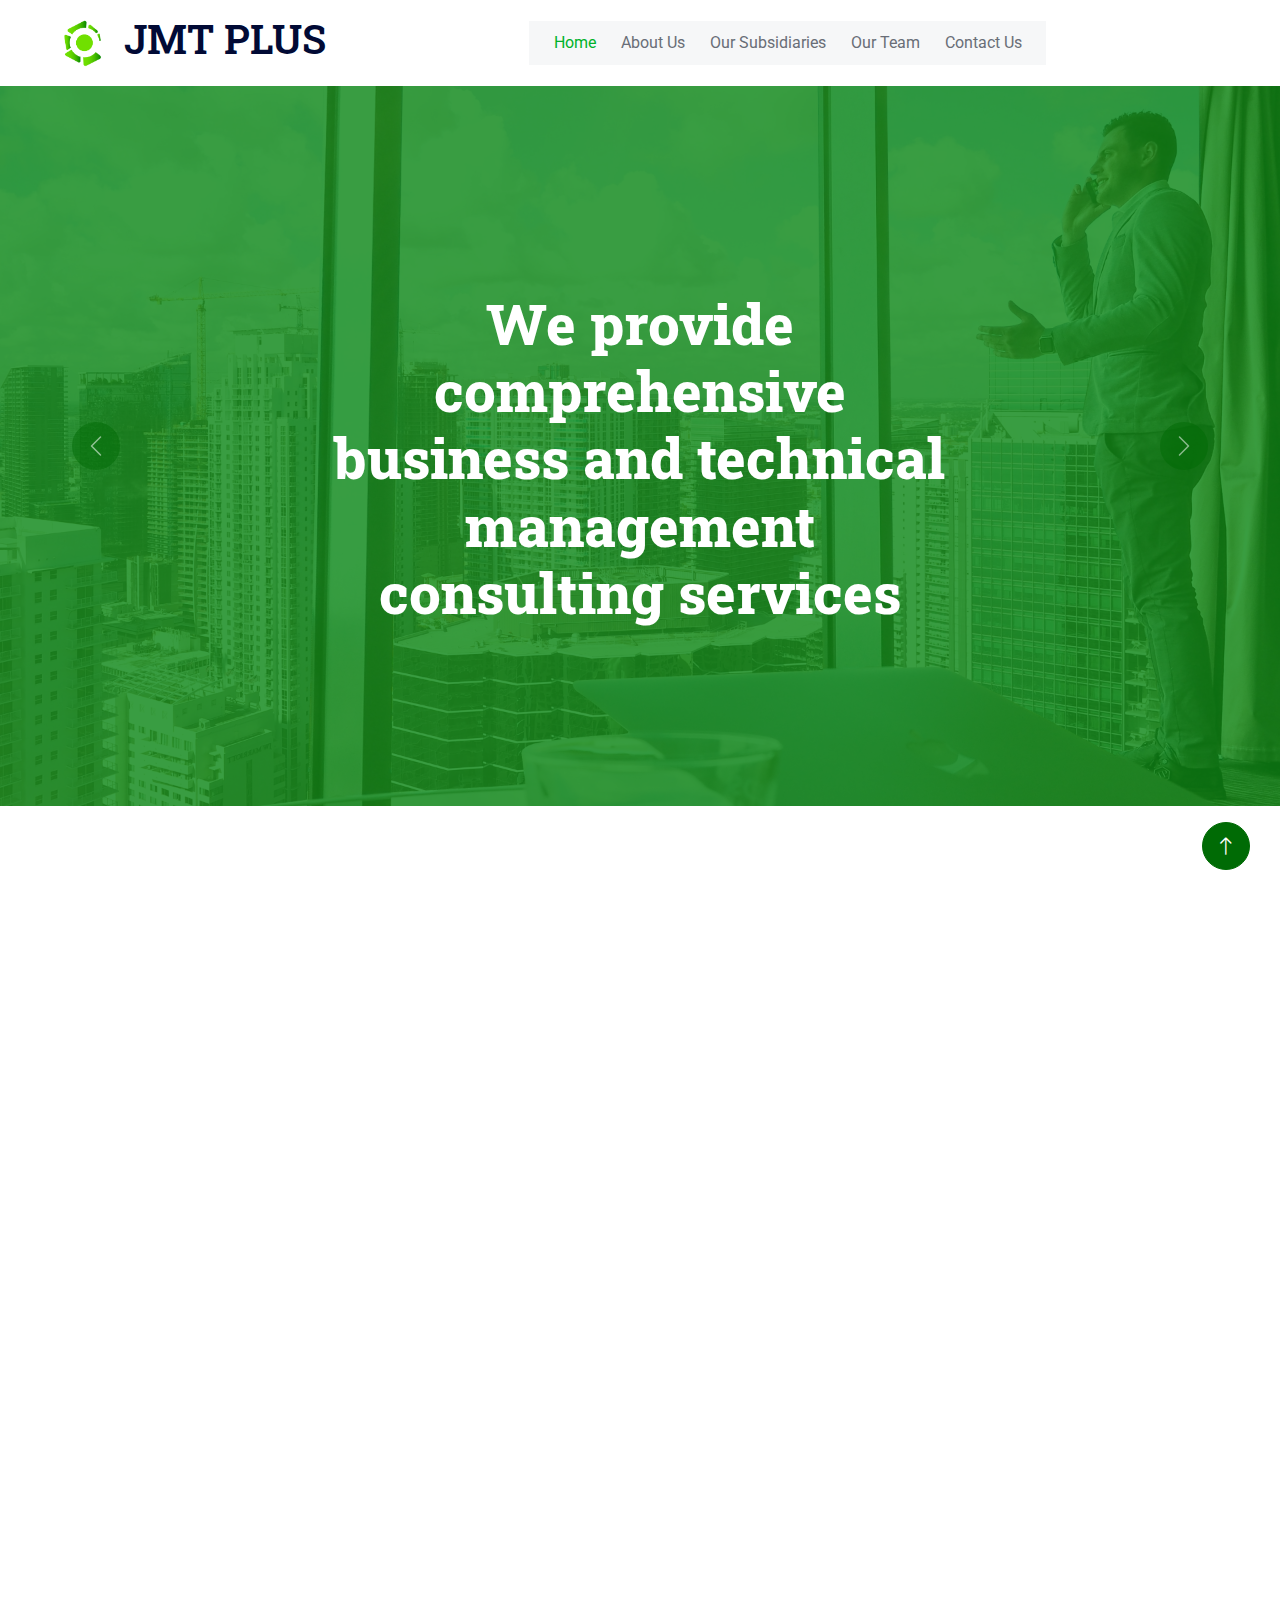
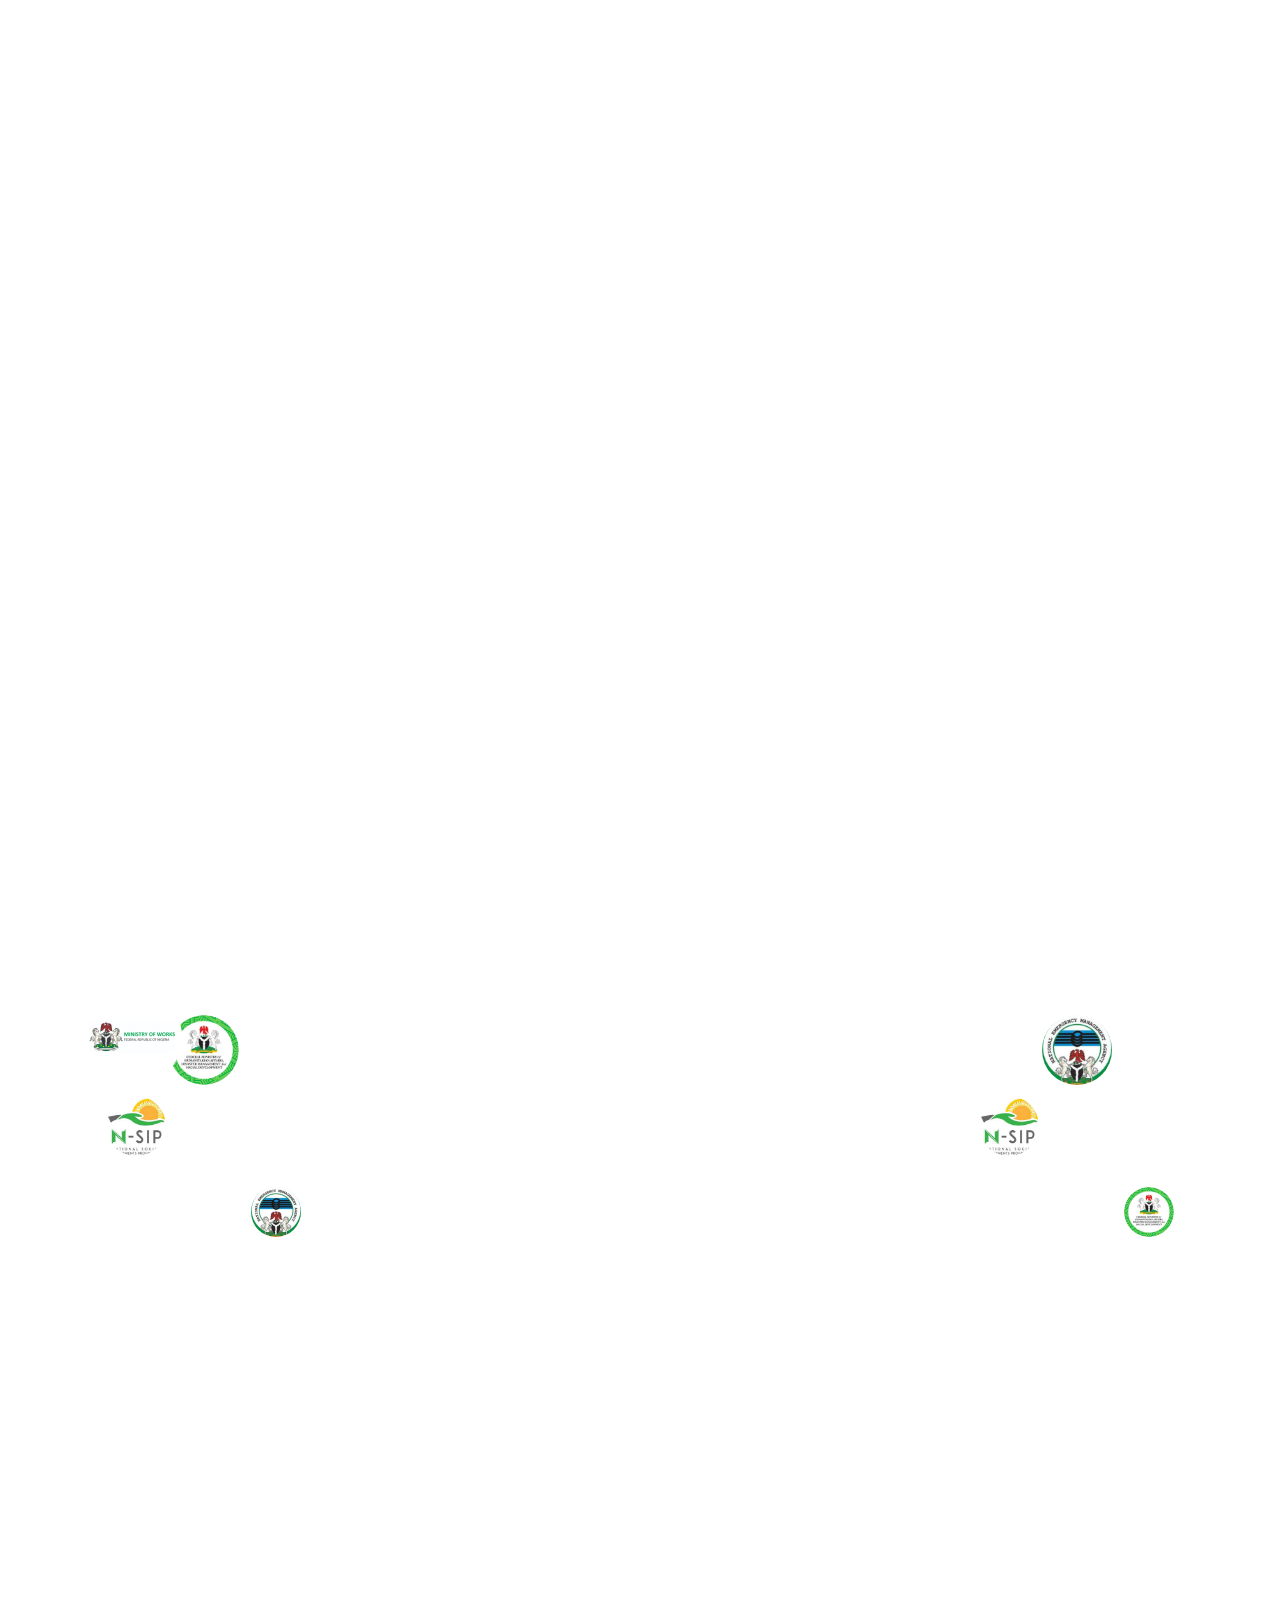
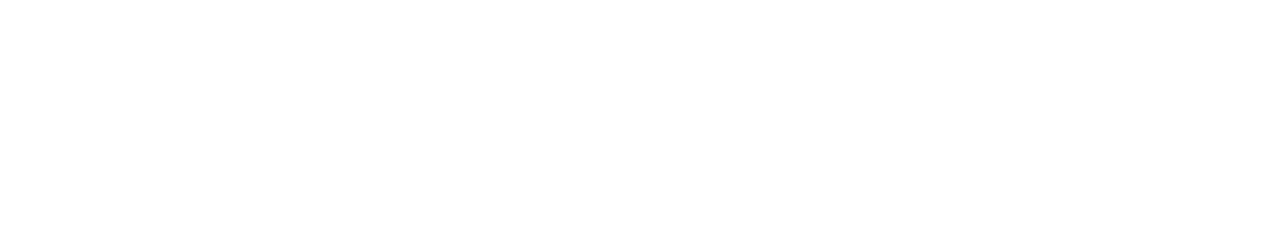
==== commit 6e13aa8b: "fix bugs" ====
--- a/index.html
+++ b/index.html
@@ -52,7 +52,7 @@
             <div class="navbar-nav mx-auto bg-light pe-4 py-3 py-lg-0">
                 <a href="index.html" class="nav-item nav-link active">Home</a>
                 <a href="about.html" class="nav-item nav-link">About Us</a>
-                <a href="service.html" class="nav-item nav-link">Our Services</a>
+                <a href="service.html" class="nav-item nav-link">Our Subsidiaries</a>
                 <a href="team.html" class="nav-item nav-link">Our Team</a>
                 <a href="contact.html" class="nav-item nav-link">Contact Us</a>
             </div>
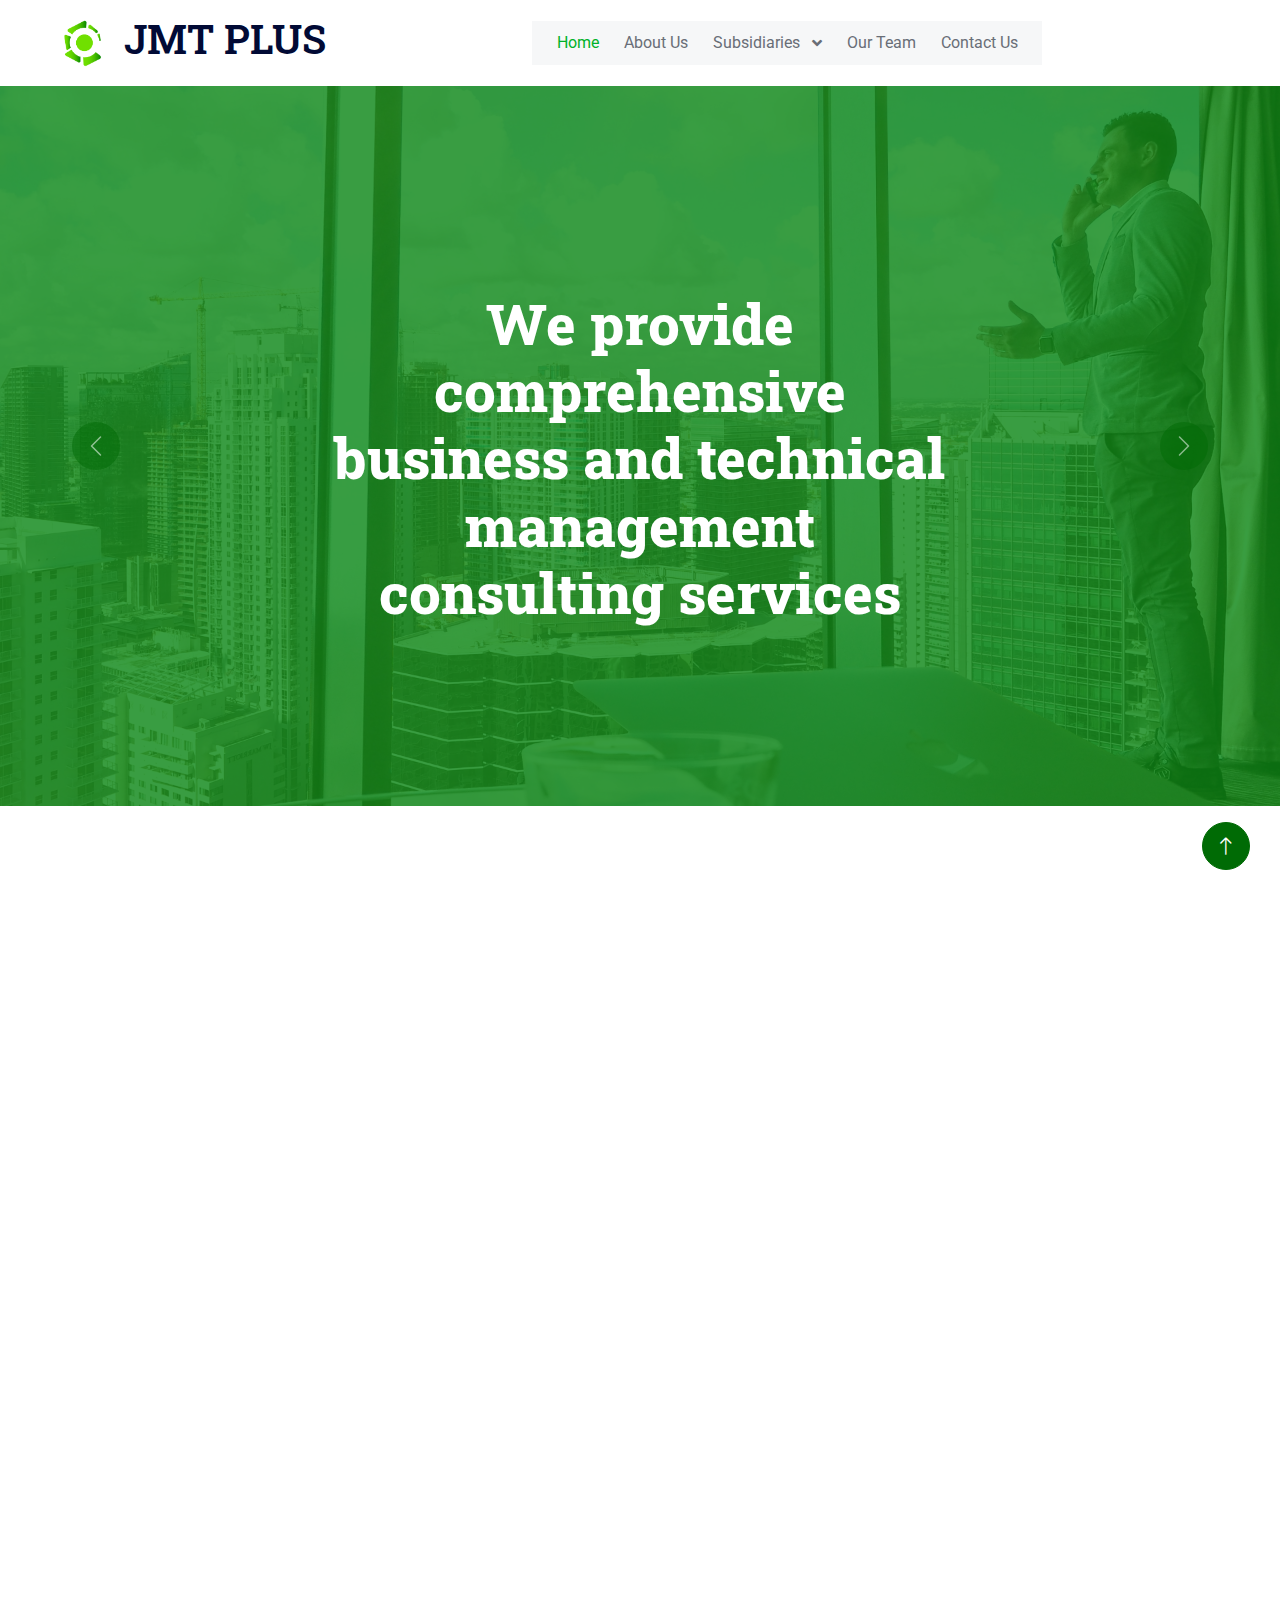
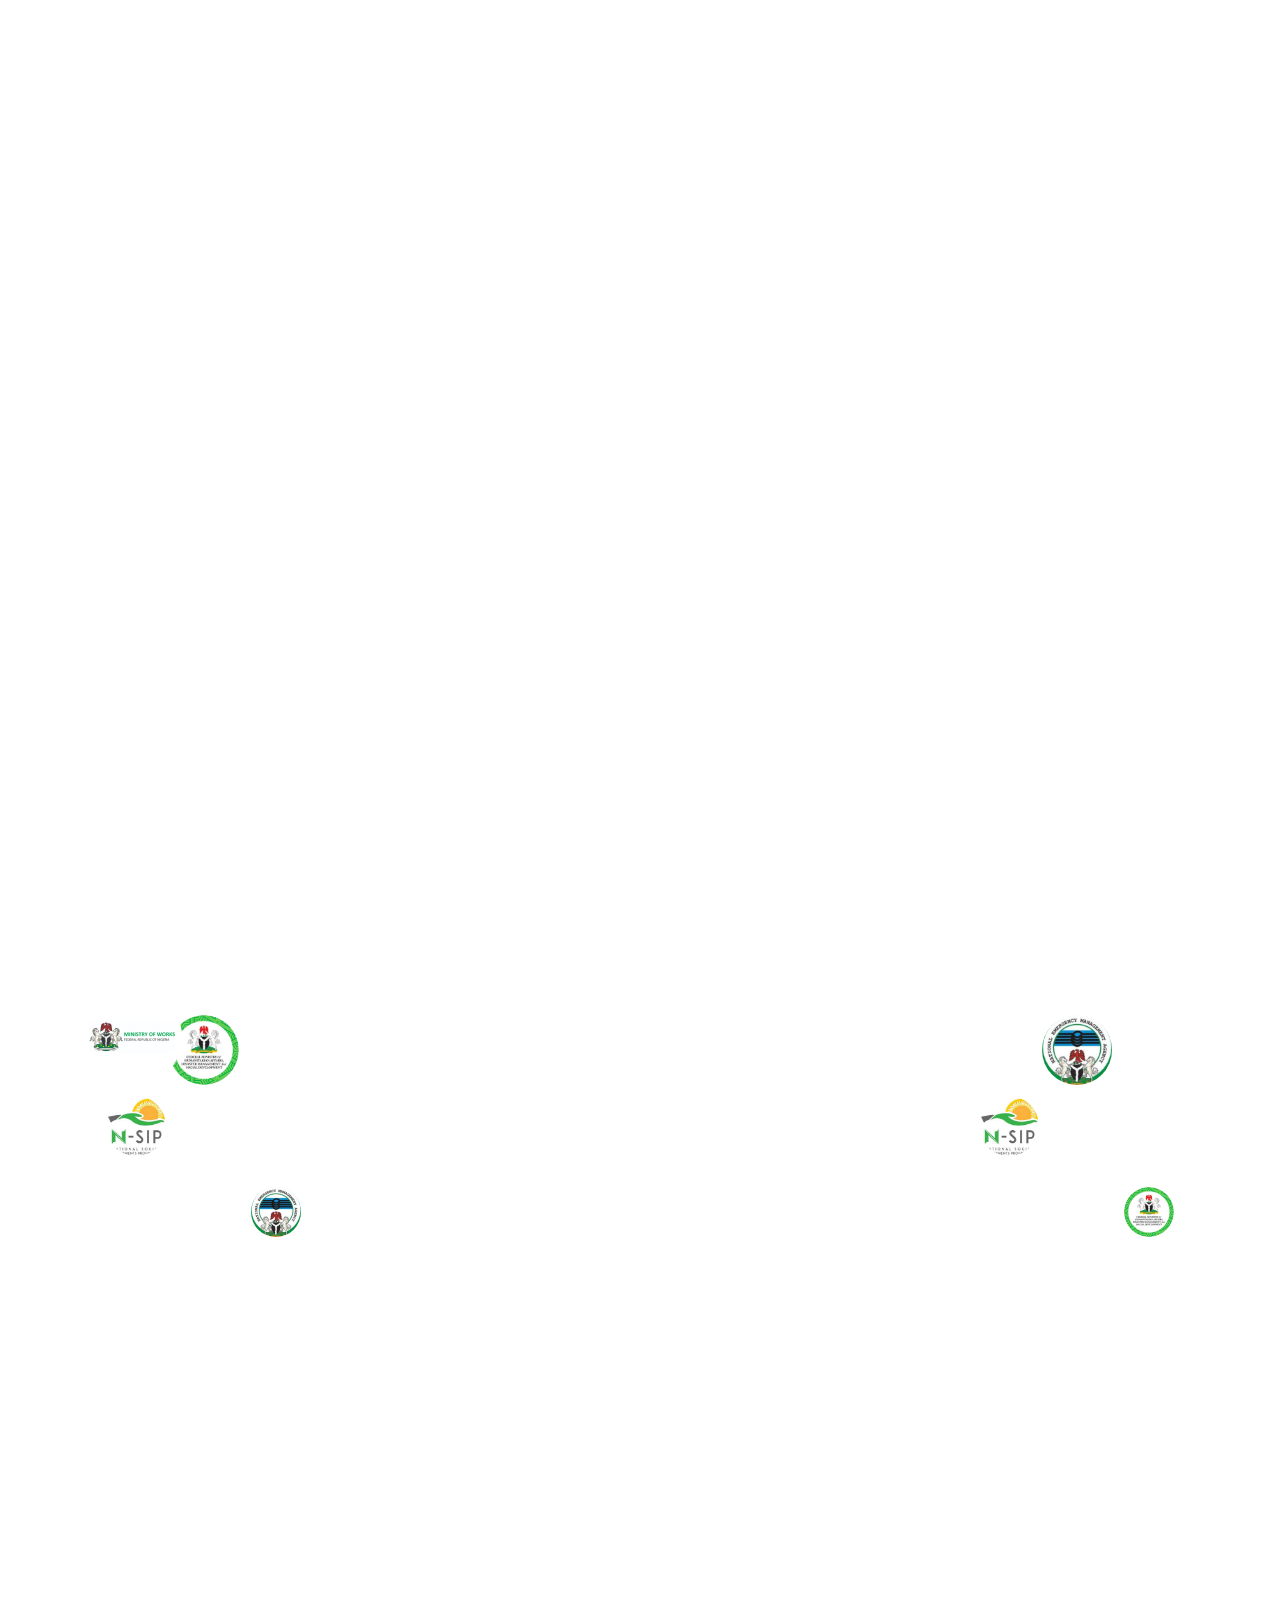
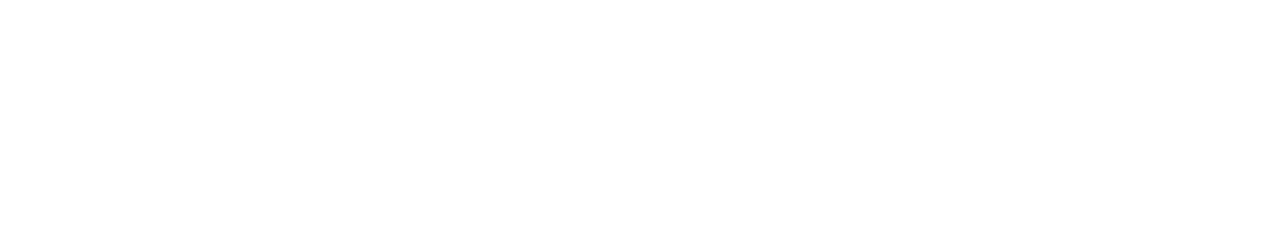
==== commit 2a233e1e: "fix the subsidiary sections" ====
--- a/index.html
+++ b/index.html
@@ -49,15 +49,24 @@
             <span class="navbar-toggler-icon"></span>
         </button>
         <div class="collapse navbar-collapse" id="navbarCollapse">
-            <div class="navbar-nav mx-auto bg-light pe-4 py-3 py-lg-0">
-                <a href="index.html" class="nav-item nav-link active">Home</a>
-                <a href="about.html" class="nav-item nav-link">About Us</a>
-                <a href="service.html" class="nav-item nav-link">Our Subsidiaries</a>
-                <a href="team.html" class="nav-item nav-link">Our Team</a>
-                <a href="contact.html" class="nav-item nav-link">Contact Us</a>
-            </div>
-            
-        </div>
+    <div class="navbar-nav mx-auto bg-light pe-4 py-3 py-lg-0">
+        <a href="index.html" class="nav-item nav-link active">Home</a>
+        <a href="about.html" class="nav-item nav-link">About Us</a>
+        <div class="dropdown">
+            <a class="nav-item nav-link dropdown-toggle" href="#" role="button" id="subsidiariesDropdown" data-bs-toggle="dropdown" aria-haspopup="true" aria-expanded="false">
+               Subsidiaries
+            </a>
+            <div class="dropdown-menu" aria-labelledby="subsidiariesDropdown">
+                <a class="dropdown-item" href="subsidiary1.html">JMT Real Estate</a>
+                <a class="dropdown-item" href="subsidiary2.html">JMT Farms</a>
+                <a class="dropdown-item" href="subsidiary3.html">JMT Travels</a>
+            </div>
+        </div>
+        <a href="team.html" class="nav-item nav-link">Our Team</a>
+        <a href="contact.html" class="nav-item nav-link">Contact Us</a>
+    </div>
+</div>
+
     </nav>
     <!-- Navbar End -->
 
